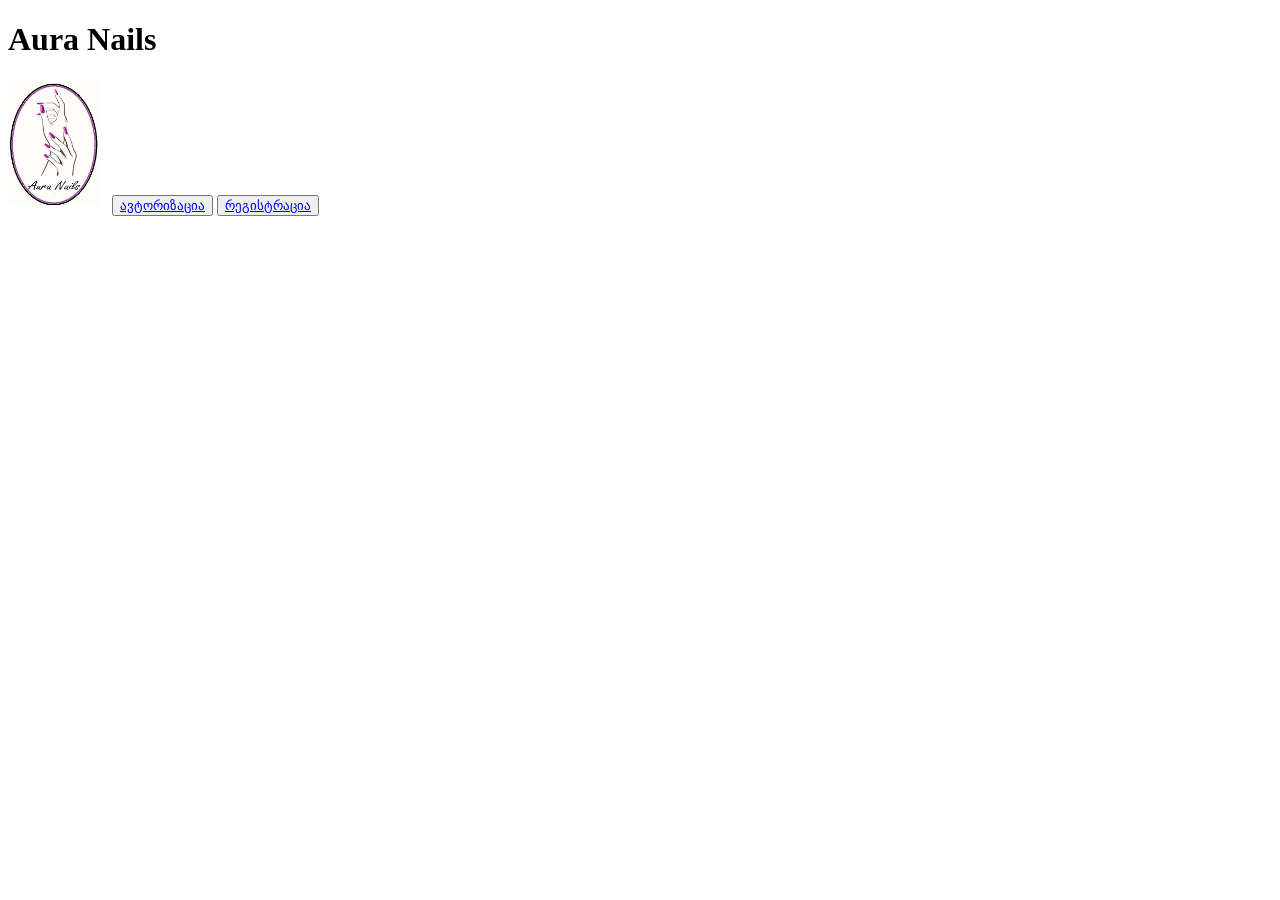
==== index.html @ a5702289 "registration and login details" ====
<!DOCTYPE html>
<html lang="en">
<head>
    <meta charset="UTF-8">
    <meta name="viewport" content="width=device-width, initial-scale=1.0">
    <title>Document</title>
    <link rel="stylesheet" href="style.css">
</head>
<h1>Aura Nails
</h1>

<header>
    <div>
        
    <img width ="100px" src="images/logo.jpg" alt="logo">
    <button><a href="login.html">ავტორიზაცია</a></button>

    <button><a href="registration.html">რეგისტრაცია</a></button></button>

    </div>
    
    

</header>

<body>
    
</body>
</html>
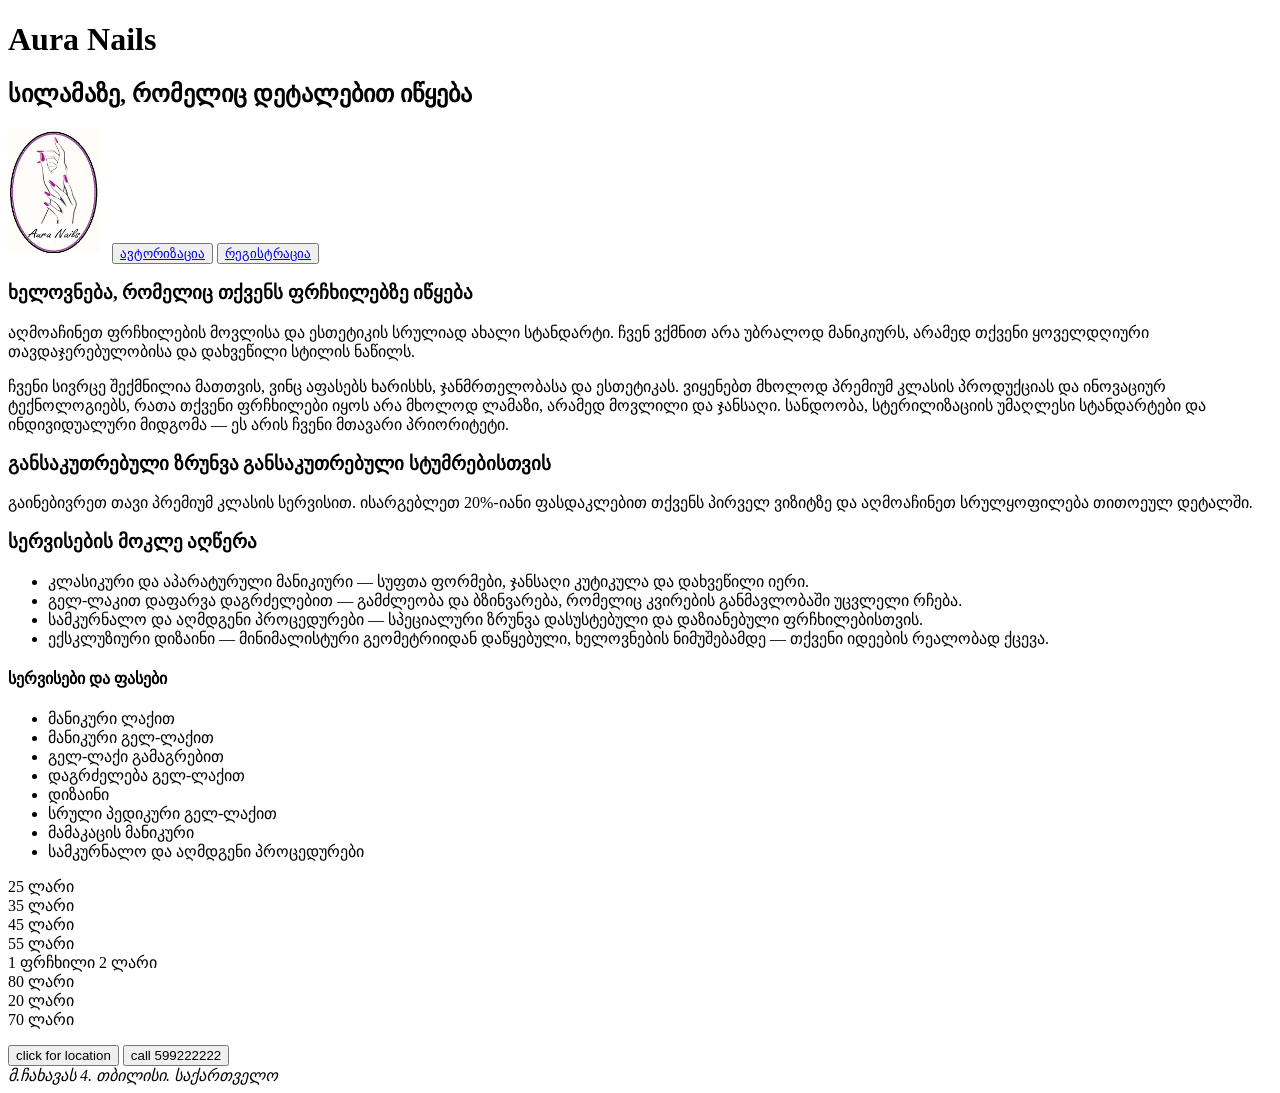
==== commit 57551d6f: "code for site" ====
--- a/index.html
+++ b/index.html
@@ -6,24 +6,93 @@
     <title>Document</title>
     <link rel="stylesheet" href="style.css">
 </head>
-<h1>Aura Nails
-</h1>
+ <h1>Aura Nails </h1>
 
+<body>
+    
 <header>
-    <div>
-        
+
+    <h2 class="details1">სილამაზე, რომელიც დეტალებით იწყება</h2>
+    
+</header>
+
+<nav>
+    <div>   
     <img width ="100px" src="images/logo.jpg" alt="logo">
     <button><a href="login.html">ავტორიზაცია</a></button>
 
     <button><a href="registration.html">რეგისტრაცია</a></button></button>
 
     </div>
+</nav>
+
+<main>
+    <h3 class="details2">ხელოვნება, რომელიც თქვენს ფრჩხილებზე იწყება</h3>
+<p class="zogadi">აღმოაჩინეთ ფრჩხილების მოვლისა და ესთეტიკის სრულიად ახალი სტანდარტი. ჩვენ ვქმნით არა უბრალოდ მანიკიურს, არამედ თქვენი ყოველდღიური თავდაჯერებულობისა და დახვეწილი სტილის ნაწილს.</p>
+
+<p class="zogadi2">ჩვენი სივრცე შექმნილია მათთვის, ვინც აფასებს ხარისხს, ჯანმრთელობასა და ესთეტიკას. ვიყენებთ მხოლოდ პრემიუმ კლასის პროდუქციას და ინოვაციურ ტექნოლოგიებს, რათა თქვენი ფრჩხილები იყოს არა მხოლოდ ლამაზი, არამედ მოვლილი და ჯანსაღი.
+
+სანდოობა, სტერილიზაციის უმაღლესი სტანდარტები და ინდივიდუალური მიდგომა — ეს არის ჩვენი მთავარი პრიორიტეტი.
+
+</p>
+
+</main>
+<section>
+    <h3 class="sale">
+        განსაკუთრებული ზრუნვა განსაკუთრებული სტუმრებისთვის
+    </h3>
+    <p>
+        გაინებივრეთ თავი პრემიუმ კლასის სერვისით. ისარგებლეთ 20%-იანი ფასდაკლებით თქვენს პირველ ვიზიტზე და აღმოაჩინეთ სრულყოფილება თითოეულ დეტალში.
+    </p>
+
+</section>
+
+<article>
+
+<h3 class="shetavazeba"> სერვისების მოკლე აღწერა
+</h3>
+<ul>
+<li>კლასიკური და აპარატურული მანიკიური — სუფთა ფორმები, ჯანსაღი კუტიკულა და დახვეწილი იერი.</li>
+<li>გელ-ლაკით დაფარვა დაგრძელებით — გამძლეობა და ბზინვარება, რომელიც კვირების განმავლობაში უცვლელი რჩება.</li>
+<li>სამკურნალო და აღმდგენი პროცედურები — სპეციალური ზრუნვა დასუსტებული და დაზიანებული ფრჩხილებისთვის.</li>
+<li>ექსკლუზიური დიზაინი — მინიმალისტური გეომეტრიიდან დაწყებული, ხელოვნების ნიმუშებამდე — თქვენი იდეების რეალობად ქცევა.</li>
+
+</ul>
+</article>
+
+<aside>
+    <h4>
+        სერვისები და ფასები
+    </h4>
+    <ul class="სერვისები">
+    <li>მანიკური ლაქით</li>
+    <li>მანიკური გელ-ლაქით</li>
+    <li>გელ-ლაქი გამაგრებით</li>
+    <li>დაგრძელება გელ-ლაქით</li>
+    <li>დიზაინი</li>
+    <li>სრული პედიკური გელ-ლაქით</li>
+    <li>მამაკაცის მანიკური</li>
+    <li>სამკურნალო და აღმდგენი პროცედურები</li>
+    </li></ul>
+
+    <p class="ფასი">25 ლარი <br>
+       35 ლარი <br> 
+       45 ლარი <br>
+       55 ლარი <br>
+       1 ფრჩხილი 2 ლარი <br>
+       80 ლარი  <br>
+       20 ლარი <br>
+       70 ლარი <br>
+    </p>
     
-    
+</aside>
+ <footer>
+    <a href="https://www.google.com/maps/place/Medea+Chakhava+St,+T'bilisi/@41.7217024,44.7370597,571m/data=!3m2!1e3!4b1!4m6!3m5!1s0x404473116ef8112d:0xe3dc10d9e24f8265!8m2!3d41.7216984!4d44.7396346!16s%2Fg%2F1hhjss7_6?entry=ttu&g_ep=EgoyMDI2MTAyMC4wIKXMDSoASAFQAw%3D%3D" target="_blank" rel="noopener noreferrer"><button>click for location</button></a>
 
-</header>
+    <a href="tel:+995599222222"><button>call 599222222</button></button></a>
+<address>მ.ჩახავას 4. თბილისი. საქართველო</address>
+ </footer>
 
-<body>
     
 </body>
 </html>
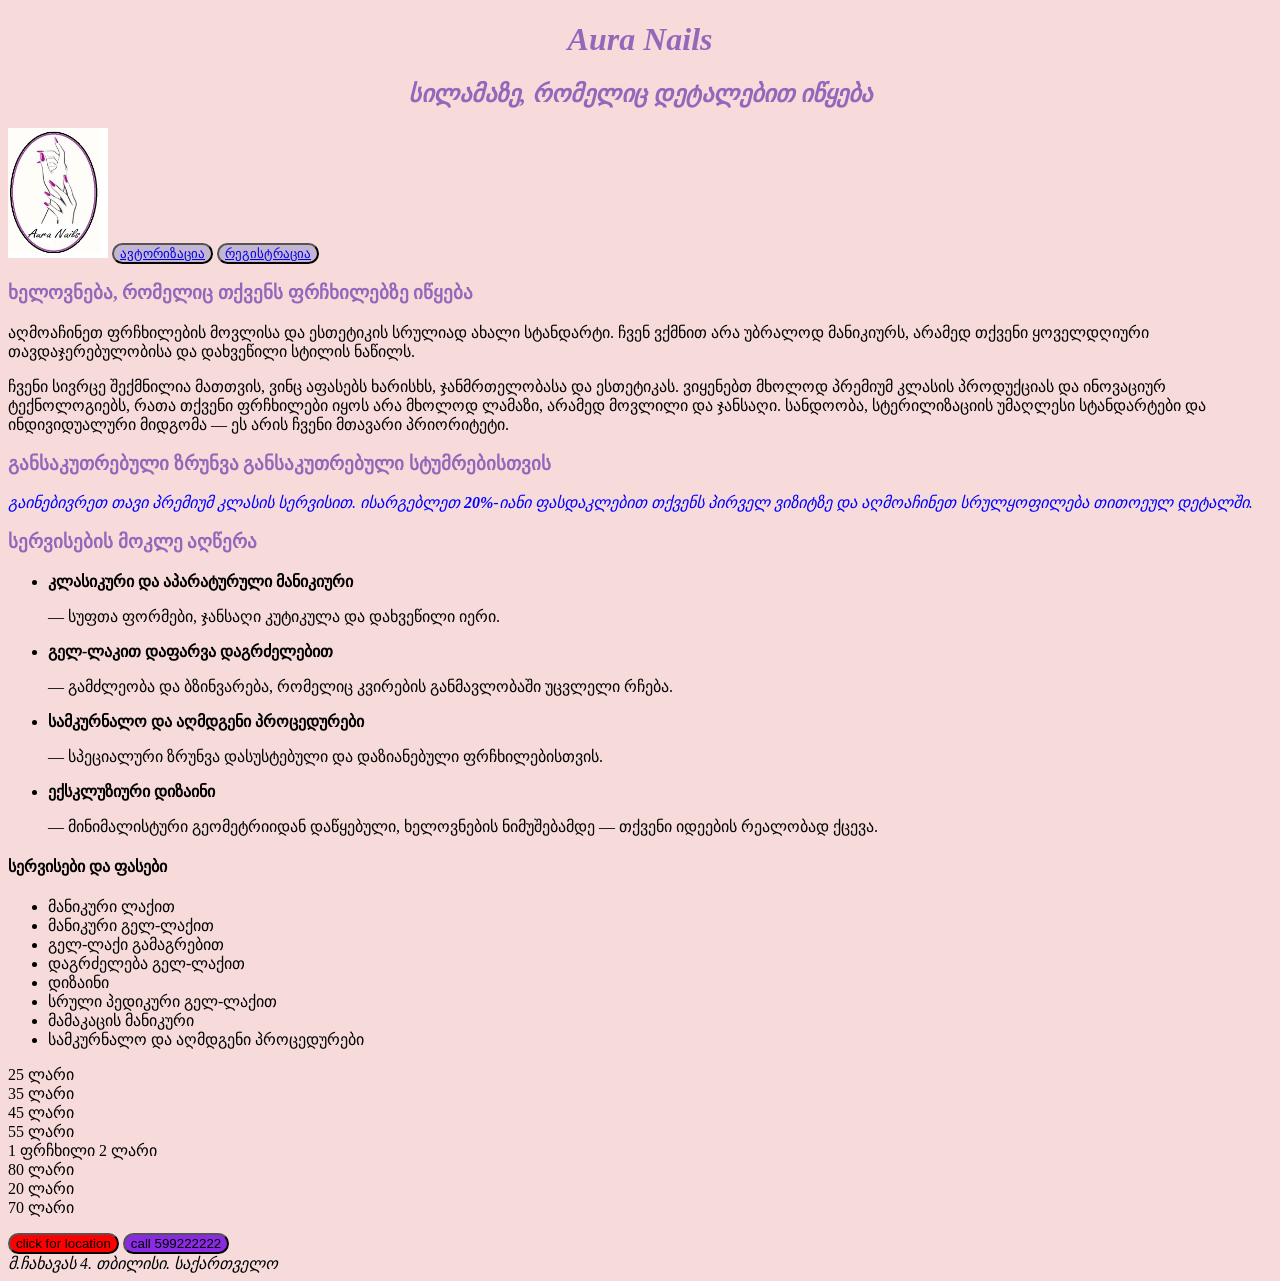
==== commit 93ca556f: "style elements" ====
--- a/index.html
+++ b/index.html
@@ -6,11 +6,11 @@
     <title>Document</title>
     <link rel="stylesheet" href="style.css">
 </head>
- <h1>Aura Nails </h1>
 
 <body>
     
 <header>
+    <h1>Aura Nails </h1>
 
     <h2 class="details1">სილამაზე, რომელიც დეტალებით იწყება</h2>
     
@@ -18,16 +18,17 @@
 
 <nav>
     <div>   
-    <img width ="100px" src="images/logo.jpg" alt="logo">
-    <button><a href="login.html">ავტორიზაცია</a></button>
+    <img width ="100px" src="images/logo.jpg" alt="logo"> 
+    
+   <button class="login"><a href="login.html">ავტორიზაცია</a></button>
 
-    <button><a href="registration.html">რეგისტრაცია</a></button></button>
+    <button class="register"><a href="registration.html">რეგისტრაცია</a></button></button>
 
     </div>
 </nav>
 
 <main>
-    <h3 class="details2">ხელოვნება, რომელიც თქვენს ფრჩხილებზე იწყება</h3>
+    <h3>ხელოვნება, რომელიც თქვენს ფრჩხილებზე იწყება</h3>
 <p class="zogadi">აღმოაჩინეთ ფრჩხილების მოვლისა და ესთეტიკის სრულიად ახალი სტანდარტი. ჩვენ ვქმნით არა უბრალოდ მანიკიურს, არამედ თქვენი ყოველდღიური თავდაჯერებულობისა და დახვეწილი სტილის ნაწილს.</p>
 
 <p class="zogadi2">ჩვენი სივრცე შექმნილია მათთვის, ვინც აფასებს ხარისხს, ჯანმრთელობასა და ესთეტიკას. ვიყენებთ მხოლოდ პრემიუმ კლასის პროდუქციას და ინოვაციურ ტექნოლოგიებს, რათა თქვენი ფრჩხილები იყოს არა მხოლოდ ლამაზი, არამედ მოვლილი და ჯანსაღი.
@@ -38,24 +39,24 @@
 
 </main>
 <section>
-    <h3 class="sale">
+    <h3>
         განსაკუთრებული ზრუნვა განსაკუთრებული სტუმრებისთვის
     </h3>
-    <p>
-        გაინებივრეთ თავი პრემიუმ კლასის სერვისით. ისარგებლეთ 20%-იანი ფასდაკლებით თქვენს პირველ ვიზიტზე და აღმოაჩინეთ სრულყოფილება თითოეულ დეტალში.
+    <p class="sale">
+        გაინებივრეთ თავი პრემიუმ კლასის სერვისით. ისარგებლეთ <strong>20%</strong>-იანი ფასდაკლებით თქვენს პირველ ვიზიტზე და აღმოაჩინეთ სრულყოფილება თითოეულ დეტალში.
     </p>
 
 </section>
 
 <article>
 
-<h3 class="shetavazeba"> სერვისების მოკლე აღწერა
+<h3> სერვისების მოკლე აღწერა
 </h3>
 <ul>
-<li>კლასიკური და აპარატურული მანიკიური — სუფთა ფორმები, ჯანსაღი კუტიკულა და დახვეწილი იერი.</li>
-<li>გელ-ლაკით დაფარვა დაგრძელებით — გამძლეობა და ბზინვარება, რომელიც კვირების განმავლობაში უცვლელი რჩება.</li>
-<li>სამკურნალო და აღმდგენი პროცედურები — სპეციალური ზრუნვა დასუსტებული და დაზიანებული ფრჩხილებისთვის.</li>
-<li>ექსკლუზიური დიზაინი — მინიმალისტური გეომეტრიიდან დაწყებული, ხელოვნების ნიმუშებამდე — თქვენი იდეების რეალობად ქცევა.</li>
+<li><p><strong>კლასიკური და აპარატურული მანიკიური</strong></p>— სუფთა ფორმები, ჯანსაღი კუტიკულა და დახვეწილი იერი.</li>
+<li><p><strong>გელ-ლაკით დაფარვა დაგრძელებით</strong></p>— გამძლეობა და ბზინვარება, რომელიც კვირების განმავლობაში უცვლელი რჩება.</li>
+<li><p><strong>სამკურნალო და აღმდგენი პროცედურები</strong></p> — სპეციალური ზრუნვა დასუსტებული და დაზიანებული ფრჩხილებისთვის.</li>
+<li><p><strong>ექსკლუზიური დიზაინი</strong></p> — მინიმალისტური გეომეტრიიდან დაწყებული, ხელოვნების ნიმუშებამდე — თქვენი იდეების რეალობად ქცევა.</li>
 
 </ul>
 </article>
@@ -87,9 +88,9 @@
     
 </aside>
  <footer>
-    <a href="https://www.google.com/maps/place/Medea+Chakhava+St,+T'bilisi/@41.7217024,44.7370597,571m/data=!3m2!1e3!4b1!4m6!3m5!1s0x404473116ef8112d:0xe3dc10d9e24f8265!8m2!3d41.7216984!4d44.7396346!16s%2Fg%2F1hhjss7_6?entry=ttu&g_ep=EgoyMDI2MTAyMC4wIKXMDSoASAFQAw%3D%3D" target="_blank" rel="noopener noreferrer"><button>click for location</button></a>
+    <a href="https://www.google.com/maps/place/Medea+Chakhava+St,+T'bilisi/@41.7217024,44.7370597,571m/data=!3m2!1e3!4b1!4m6!3m5!1s0x404473116ef8112d:0xe3dc10d9e24f8265!8m2!3d41.7216984!4d44.7396346!16s%2Fg%2F1hhjss7_6?entry=ttu&g_ep=EgoyMDI2MTAyMC4wIKXMDSoASAFQAw%3D%3D" target="_blank" rel="noopener noreferrer"><button class="location">click for location</button></a>
 
-    <a href="tel:+995599222222"><button>call 599222222</button></button></a>
+    <a="tel:+995599222222"><button class="call">call 599222222</button></button></a>
 <address>მ.ჩახავას 4. თბილისი. საქართველო</address>
  </footer>
 
--- a/style.css
+++ b/style.css
@@ -0,0 +1,34 @@
+header{
+    text-align: center;
+    color: rgb(147, 104, 187);
+    font-size: medium;
+    font-style: oblique;
+}
+body{
+    background-color: rgb(247, 219, 219);
+   
+}
+h3{
+color: rgb(147, 104, 187);
+}
+.sale{
+    color: blue;
+    font-style: oblique;
+}
+.call{
+    background-color: blueviolet;
+    border-radius: 20px;
+}
+.location{
+    background-color: red;
+    border-radius: 20px;
+}
+.register{
+    background-color: rgb(196, 182, 209);
+    border-radius: 20px;
+    
+}
+.login{
+    background-color: rgb(196, 182, 209);
+    border-radius: 20px;
+}
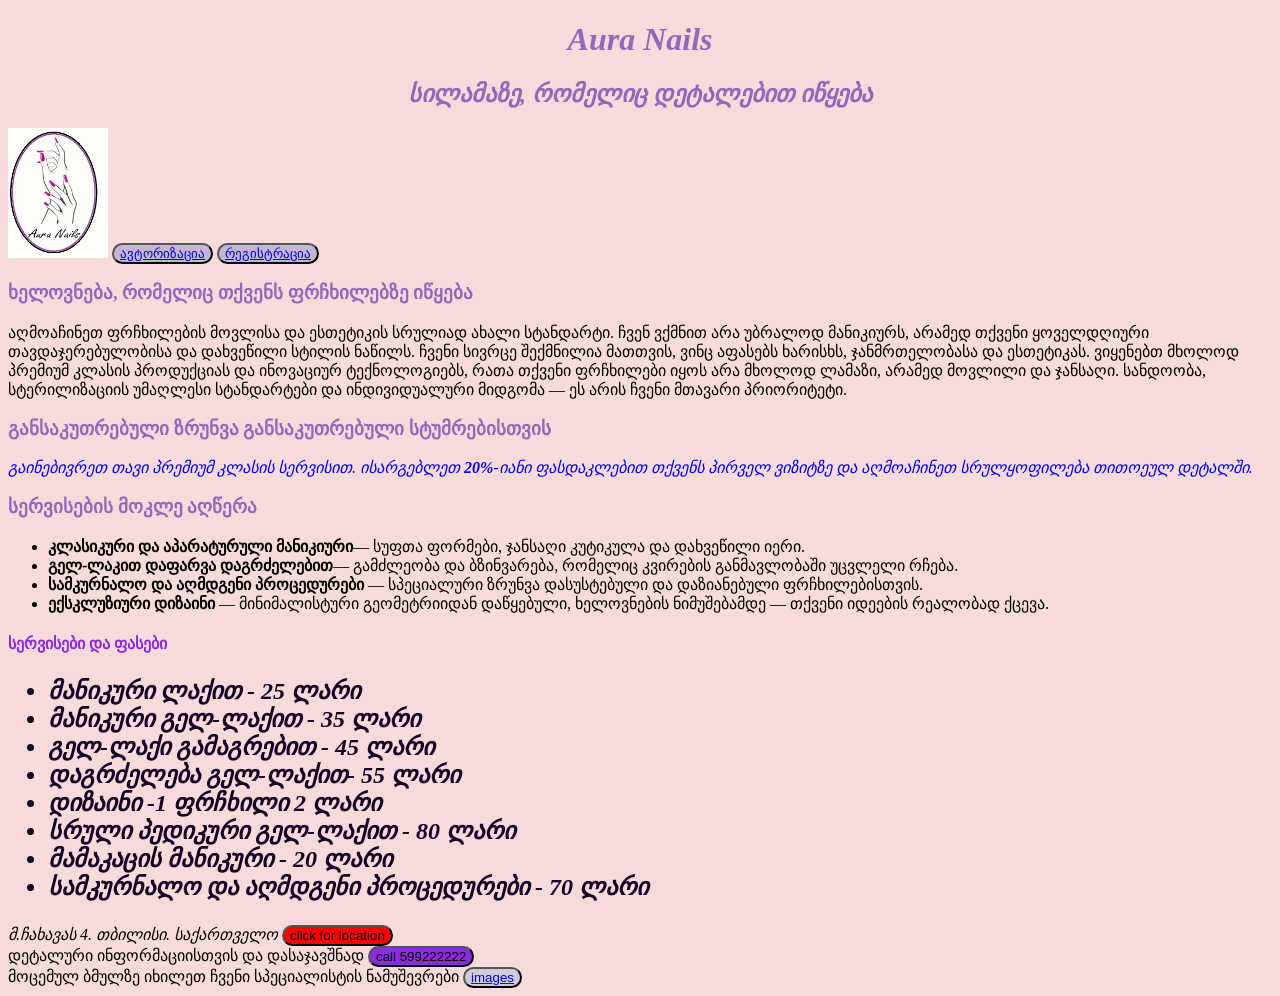
==== commit a9355e8c: "added buttons" ====
--- a/index.html
+++ b/index.html
@@ -65,33 +65,26 @@
     <h4>
         სერვისები და ფასები
     </h4>
-    <ul class="სერვისები">
-    <li>მანიკური ლაქით</li>
-    <li>მანიკური გელ-ლაქით</li>
-    <li>გელ-ლაქი გამაგრებით</li>
-    <li>დაგრძელება გელ-ლაქით</li>
-    <li>დიზაინი</li>
-    <li>სრული პედიკური გელ-ლაქით</li>
-    <li>მამაკაცის მანიკური</li>
-    <li>სამკურნალო და აღმდგენი პროცედურები</li>
+    <ul class="pricelist">
+    <li>მანიკური ლაქით - 25 ლარი</li>
+    <li>მანიკური გელ-ლაქით - 35 ლარი</li>
+    <li>გელ-ლაქი გამაგრებით - 45 ლარი</li>
+    <li>დაგრძელება გელ-ლაქით- 55 ლარი </li>
+    <li>დიზაინი -1 ფრჩხილი 2 ლარი </li>
+    <li>სრული პედიკური გელ-ლაქით - 80 ლარი</li>
+    <li>მამაკაცის მანიკური - 20 ლარი </li>
+    <li>სამკურნალო და აღმდგენი პროცედურები - 70 ლარი</li>
     </li></ul>
 
-    <p class="ფასი">25 ლარი <br>
-       35 ლარი <br> 
-       45 ლარი <br>
-       55 ლარი <br>
-       1 ფრჩხილი 2 ლარი <br>
-       80 ლარი  <br>
-       20 ლარი <br>
-       70 ლარი <br>
-    </p>
     
 </aside>
  <footer>
-    <a href="https://www.google.com/maps/place/Medea+Chakhava+St,+T'bilisi/@41.7217024,44.7370597,571m/data=!3m2!1e3!4b1!4m6!3m5!1s0x404473116ef8112d:0xe3dc10d9e24f8265!8m2!3d41.7216984!4d44.7396346!16s%2Fg%2F1hhjss7_6?entry=ttu&g_ep=EgoyMDI2MTAyMC4wIKXMDSoASAFQAw%3D%3D" target="_blank" rel="noopener noreferrer"><button class="location">click for location</button></a>
+    <address>მ.ჩახავას 4. თბილისი. საქართველო <a href="https://www.google.com/maps/place/Medea+Chakhava+St,+T'bilisi/@41.7217024,44.7370597,571m/data=!3m2!1e3!4b1!4m6!3m5!1s0x404473116ef8112d:0xe3dc10d9e24f8265!8m2!3d41.7216984!4d44.7396346!16s%2Fg%2F1hhjss7_6?entry=ttu&g_ep=EgoyMDI2MTAyMC4wIKXMDSoASAFQAw%3D%3D" target="_blank" rel="noopener noreferrer"><button class="location">click for location</button></a> <br></address>
 
-    <a="tel:+995599222222"><button class="call">call 599222222</button></button></a>
-<address>მ.ჩახავას 4. თბილისი. საქართველო</address>
+ <p>დეტალური ინფორმაციისთვის და დასაჯავშნად </p><a="tel:+995599222222"><button class="call">call 599222222</button></button></a> <br>
+
+<p>მოცემულ ბმულზე იხილეთ ჩვენი სპეციალისტის ნამუშევრები <button class="images"><a href="https://www.google.com/search?sca_esv=1353662de334d9b0&sxsrf=APpeQntyWOnKIrYMVnKWWieTZecD0hXmNw:1793123873680&q=%E1%83%A8%E1%83%98%E1%83%9A%E1%83%90%E1%83%99%E1%83%98+2026+%E1%83%A8%E1%83%98%E1%83%9A%E1%83%90%E1%83%99%E1%83%98%E1%83%A1+%E1%83%93%E1%83%98%E1%83%96%E1%83%90%E1%83%98%E1%83%9C%E1%83%94%E1%83%91%E1%83%98&uds=[base64]&udm=2&sa=X&ved=2ahUKEwjvlZ384tqXAxXB0QIHHRVzJPgQxKsJKAR6BAgYEAE&ictx=0&biw=1366&bih=641&dpr=1">images</a></button></p>
+
  </footer>
 
     
--- a/style.css
+++ b/style.css
@@ -31,4 +31,20 @@
 .login{
     background-color: rgb(196, 182, 209);
     border-radius: 20px;
+}
+p{
+    display: inline;
+}
+.pricelist{
+    color: rgb(20, 1, 37);
+    font-style: oblique;
+    font-size: x-large;
+    font-weight: bold;
+}
+h4{
+    color: blueviolet;
+}
+.images{
+    border-radius: 20px;
+    background-color: rgb(210, 201, 218);
 }
